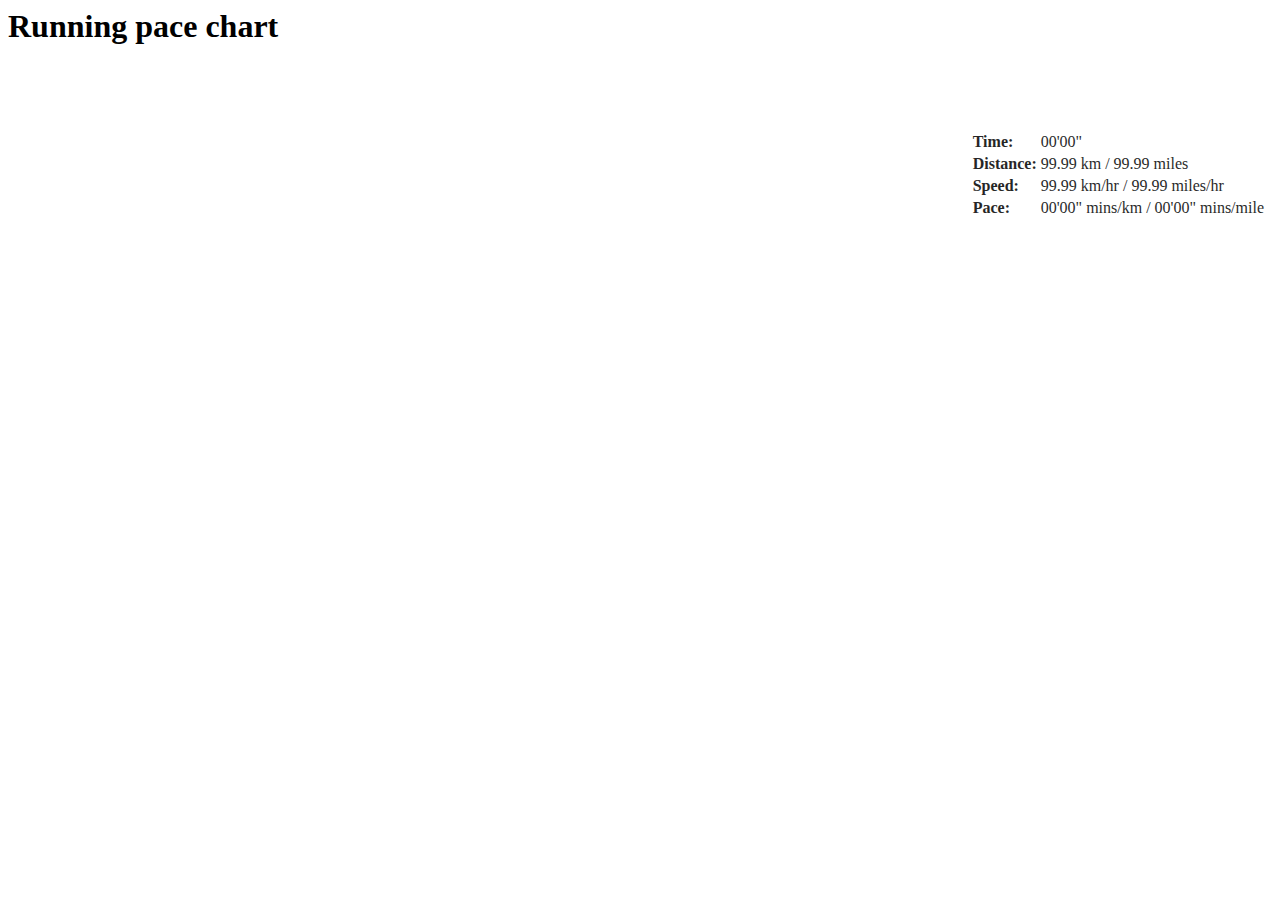
==== pace-graph.html @ 186dfd7e "Initial import" ====
<!DOCTYPE HTML PUBLIC "-//IETF//DTD HTML//EN">
<html>

<head>
  <title>Running pace chart</title>
  <!--[if lt IE 9]><script language="javascript" type="text/javascript" src="excanvas.js"></script><![endif]-->
  <script language="javascript" type="text/javascript" src="sprintf.js"></script>
  <script language="javascript" type="text/javascript" src="js/jquery.js"></script>
  <script language="javascript" type="text/javascript" src="js/jquery.js"></script>
  <script language="javascript" type="text/javascript" src="js/jquery.flot.js"></script>
  <script language="javascript" type="text/javascript" src="js/jquery.flot.crosshair.js"></script>
  <script language="javascript" type="text/javascript" src="flot-axislabels/jquery.flot.axislabels.js"></script>
  <script language="javascript" type="text/javascript" src="pace-graph.js"></script>
  <link rel="stylesheet" type="text/css" href="pace-graph.css" />
</head>

<body>

<h1>Running pace chart</h1>

<div id="chartdiv"></div>

<div class="data">
    <table>
        <tr id="time">
            <td class="unit">Time:
            <td class="dataValue">00'00"
        <tr id="distance">
            <td class="unit">Distance:
            <td class="dataValue">
                <span id="km"           class="dataValue">99.99</span> km /
                <span id="miles"        class="dataValue">99.99</span> miles
        <tr id="speed">
            <td class="unit">Speed:
            <td class="dataValue">
                <span id="km_per_hr"    class="dataValue">99.99</span> km/hr /
                <span id="miles_per_hr" class="dataValue">99.99</span> miles/hr
        <tr id="pace">
            <td class="unit">Pace:
            <td class="dataValue">
                <span id="mins_per_km"    class="dataValue">00'00"</span> mins/km /
                <span id="mins_per_mile" class="dataValue">00'00"</span> mins/mile
    </table>
</div>

</body>

</html>
---- pace-graph.css ----
#chartdiv {
    height:600px;
    width:900px;
}

.data {
    position: absolute;
    top: 130px;
    right: 13px;
    background-color: white;
    opacity: 0.85;
}

td.unit {
    font-weight: bold;
}

table#foo {
    font-size: smaller;
    color: #545454;
}
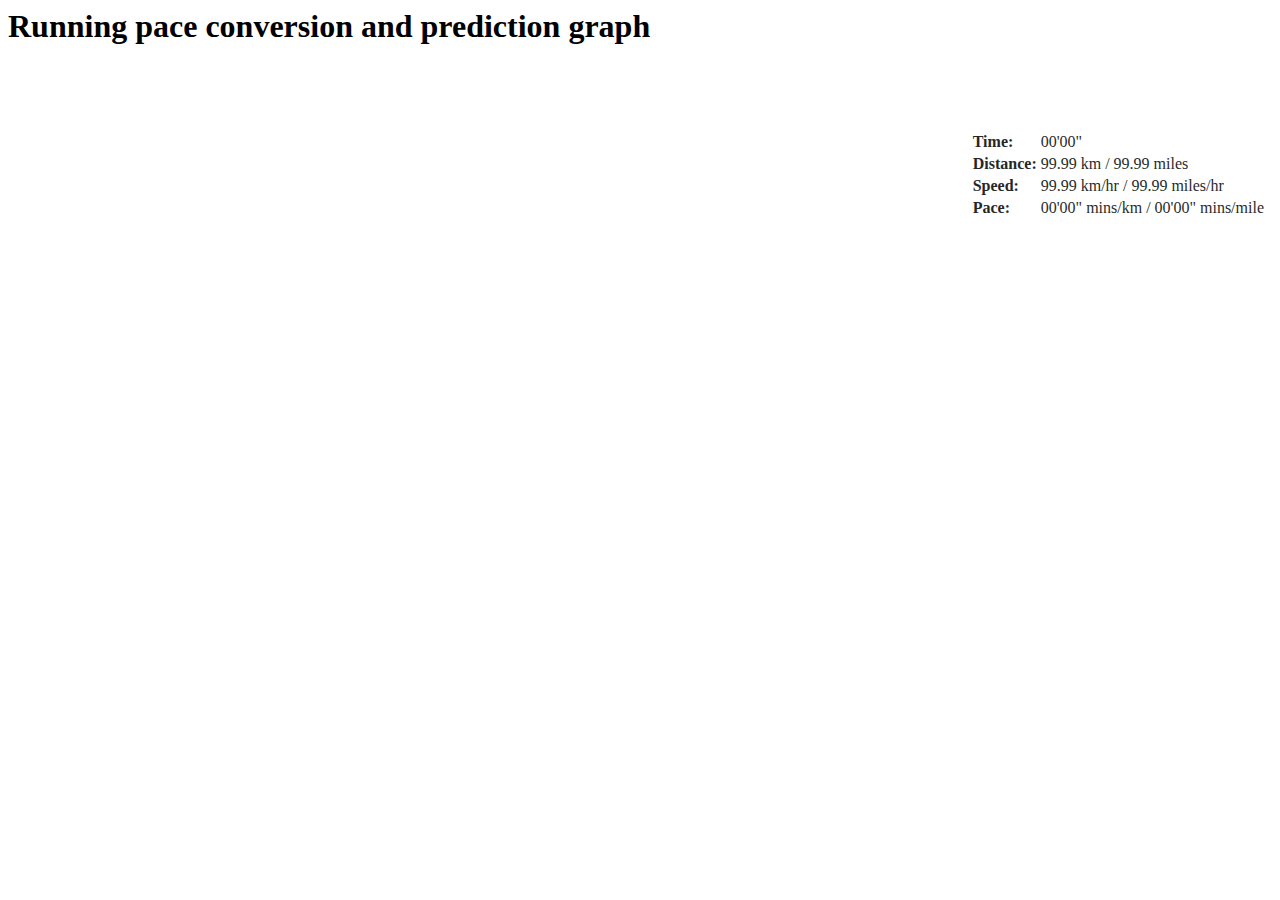
==== commit fdba984b: "improve title" ====
--- a/pace-graph.html
+++ b/pace-graph.html
@@ -2,7 +2,7 @@
 <html>
 
 <head>
-  <title>Running pace chart</title>
+  <title>Running pace conversion and prediction graph</title>
   <!--[if lt IE 9]><script language="javascript" type="text/javascript" src="excanvas.js"></script><![endif]-->
   <script language="javascript" type="text/javascript" src="sprintf.js"></script>
   <script language="javascript" type="text/javascript" src="js/jquery.js"></script>
@@ -16,7 +16,7 @@
 
 <body>
 
-<h1>Running pace chart</h1>
+<h1>Running pace conversion and prediction graph</h1>
 
 <div id="chartdiv"></div>
 
--- a/pace-graph.css
+++ b/pace-graph.css
@@ -1,6 +1,6 @@
 #chartdiv {
-    height:600px;
-    width:900px;
+    height: 600px;
+    width:  900px;
 }
 
 .data {
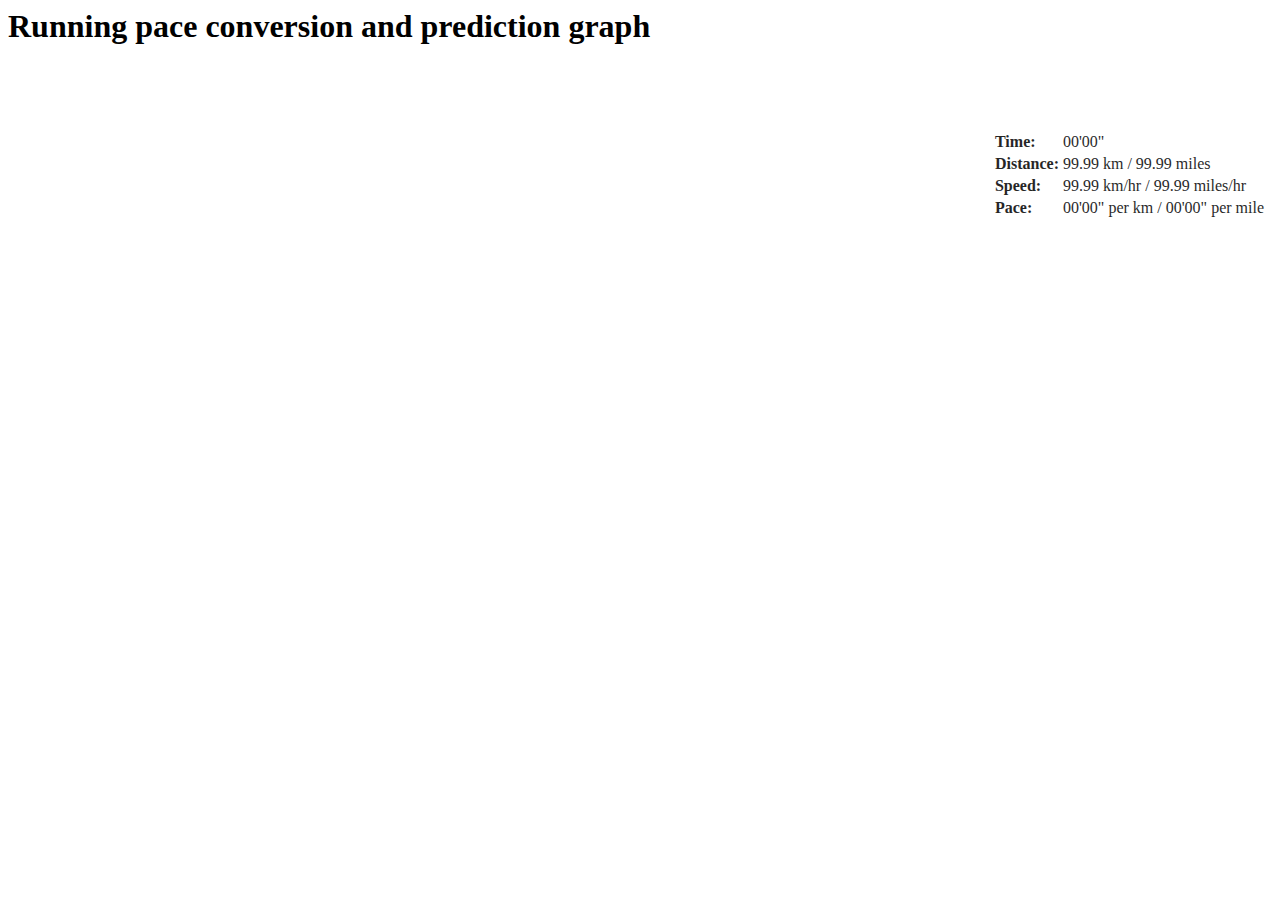
==== commit 8bdbaaa2: "improve pace rendering" ====
--- a/pace-graph.html
+++ b/pace-graph.html
@@ -28,18 +28,18 @@
         <tr id="distance">
             <td class="unit">Distance:
             <td class="dataValue">
-                <span id="km"           class="dataValue">99.99</span> km /
-                <span id="miles"        class="dataValue">99.99</span> miles
+                <span id="km"            class="dataValue">99.99</span> km /
+                <span id="miles"         class="dataValue">99.99</span> miles
         <tr id="speed">
             <td class="unit">Speed:
             <td class="dataValue">
-                <span id="km_per_hr"    class="dataValue">99.99</span> km/hr /
-                <span id="miles_per_hr" class="dataValue">99.99</span> miles/hr
+                <span id="km_per_hr"     class="dataValue">99.99</span> km/hr /
+                <span id="miles_per_hr"  class="dataValue">99.99</span> miles/hr
         <tr id="pace">
             <td class="unit">Pace:
             <td class="dataValue">
-                <span id="mins_per_km"    class="dataValue">00'00"</span> mins/km /
-                <span id="mins_per_mile" class="dataValue">00'00"</span> mins/mile
+                <span id="mins_per_km"   class="dataValue">00'00"</span> per km /
+                <span id="mins_per_mile" class="dataValue">00'00"</span> per mile
     </table>
 </div>
 
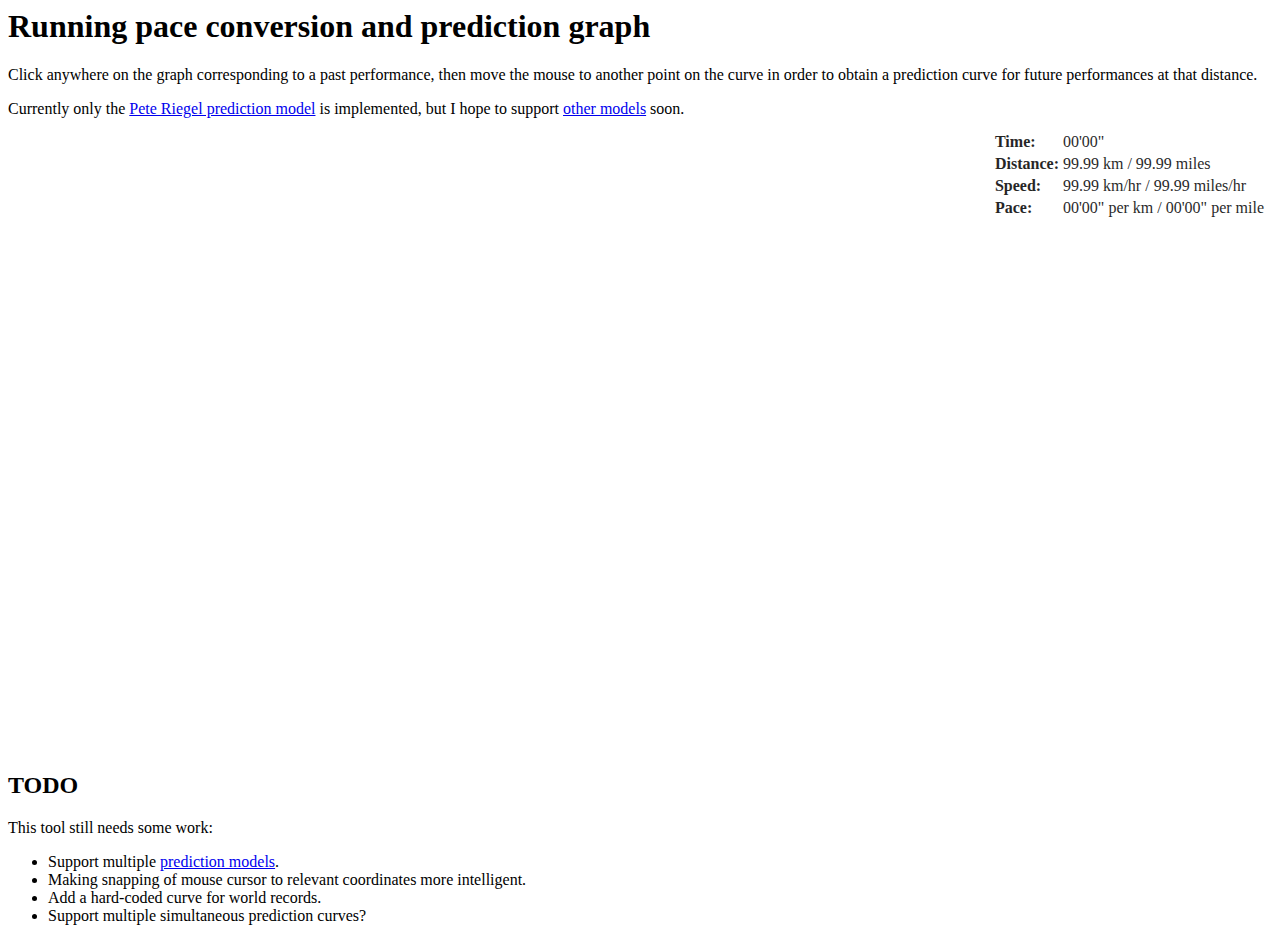
==== commit 04245a3e: "add some friendly text" ====
--- a/pace-graph.html
+++ b/pace-graph.html
@@ -17,6 +17,15 @@
 <body>
 
 <h1>Running pace conversion and prediction graph</h1>
+
+<p> Click anywhere on the graph corresponding to a past performance,
+then move the mouse to another point on the curve in order to obtain a
+prediction curve for future performances at that distance.
+
+<p> Currently only the <a
+href="http://www.runnersworld.com/training/timecalc.html">Pete Riegel
+prediction model</a> is implemented, but I hope to support <a
+href="http://run-down.com/statistics/calcs_explained.php">other models</a> soon.
 
 <div id="chartdiv"></div>
 
@@ -43,6 +52,19 @@
     </table>
 </div>
 
+<br clear="left" />
+
+<h2>TODO</h2>
+
+This tool still needs some work:
+
+<ul>
+    <li> Support multiple <a href="http://run-down.com/statistics/calcs_explained.php">prediction models</a>.</li>
+    <li> Making snapping of mouse cursor to relevant coordinates more intelligent. </li>
+    <li> Add a hard-coded curve for world records. </li>
+    <li> Support multiple simultaneous prediction curves? </li>
+</ul>
+
 </body>
 
 </html>
